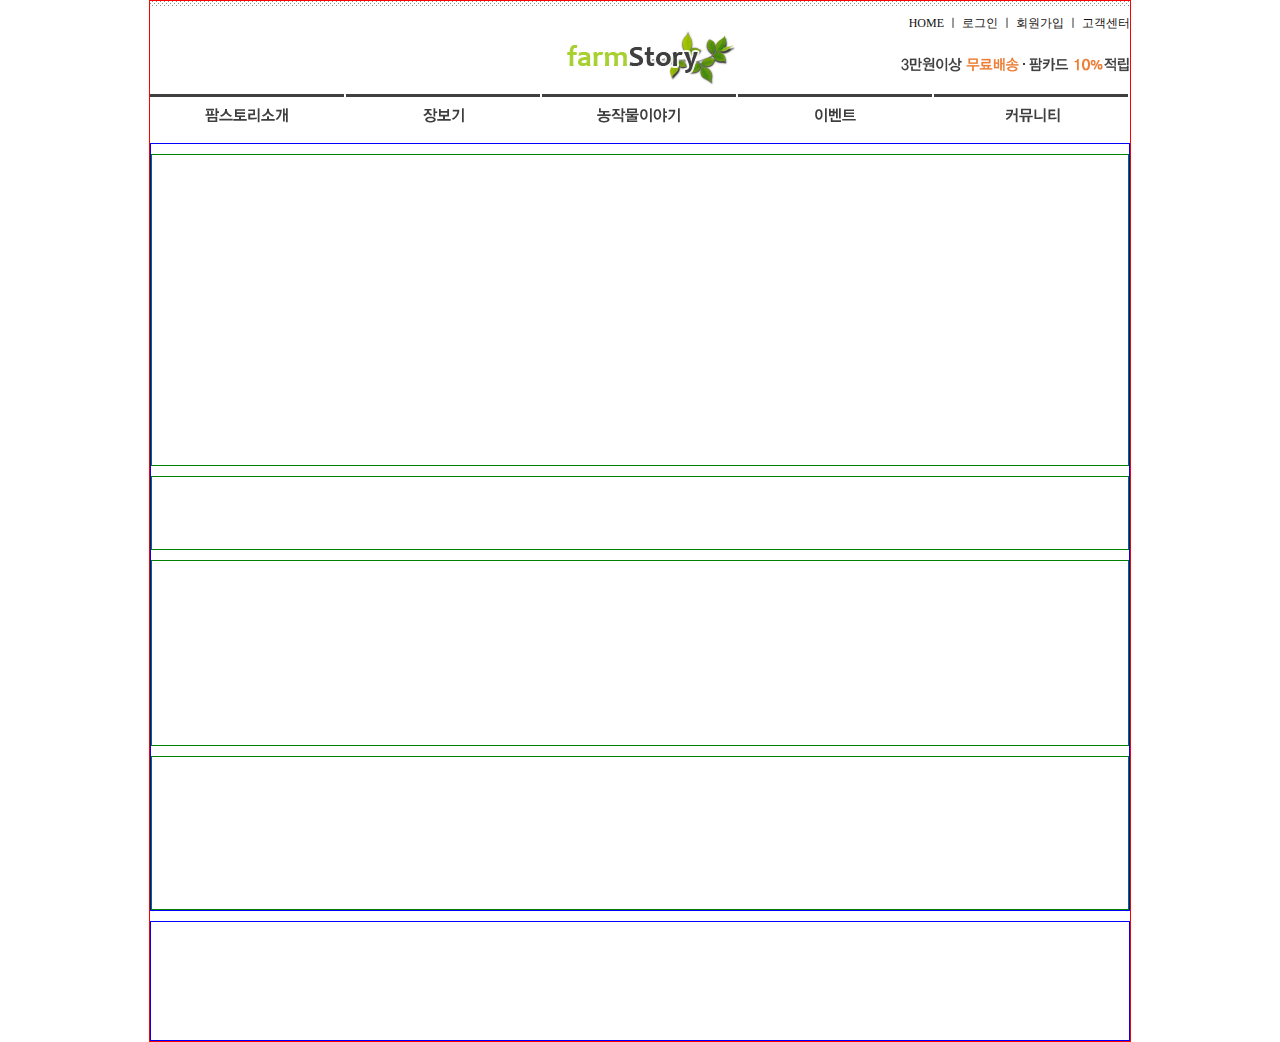
==== farmstory/index.html @ 89a70321 "2021/04/05 farmstory실습" ====
<!DOCTYPE html>
<html lang="en">
<head>
    <meta charset="UTF-8">
    <title>팜스토리::메인</title>
    <style>
        /*초기화*/
        *{
            margin: 0;
            padding: 0;
            font: normal 12px '돋움체';
        }

        ul, ol{list-style : none;}
        a{text-decoration: none; color: #111;}

        #wrapper{
            width: 980px;
            height: auto;
            border: 1px solid red;
            margin: 0 auto;
        }

        /*헤더영역*/
        header{
            width: 100%;
            height: 142px;
            background: url('/farmstory/IMG/img/head_top_line.png')no-repeat;
            position: relative;
        }

        header > .logo{
            position: absolute;
            left: 50%;
            top: 26px;
            transform: translateX(-50%);
        }

        header > p{
            float: right;
            margin-top: 14px;
        }

        header > img{
            position: absolute;
            right: 0;
            top :56px;
        }

        header > .gnb{
            position: absolute;
            left: 0;
            bottom: 0;
            width: 100%;
            height: 50px;
        }

        header > .gnb > li{
            width: 20%;
            height: 100%;
            float: left;
            background-image: url(./IMG/img/head_menu_line.png);
            background-repeat: no-repeat;
            background-position-y: -6px;
        }

        header > .gnb > li > a{
            display: block;
            width: 100%;
            height: 100%;
            font-size: 0;
            background-position: 0 6px;
            background-repeat: no-repeat;
        }

        header > .gnb > li:nth-child(1) > a{background-image: url(./IMG/img/head_menu1.png);} 
        header > .gnb > li:nth-child(2) > a{background-image: url(./IMG/img/head_menu2.png);} 
        header > .gnb > li:nth-child(3) > a{background-image: url(./IMG/img/head_menu3.png);} 
        header > .gnb > li:nth-child(4) > a{background-image: url(./IMG/img/head_menu4.png);} 
        header > .gnb > li:nth-child(5) > a{background-image: url(./IMG/img/head_menu5.png);} 

        header > .gnb > li:nth-child(1) > a:hover{background-image: url(./IMG/img/head_menu1_ov.png);} 
        header > .gnb > li:nth-child(2) > a:hover{background-image: url(./IMG/img/head_menu2_ov.png);} 
        header > .gnb > li:nth-child(3) > a:hover{background-image: url(./IMG/img/head_menu3_ov.png);} 
        header > .gnb > li:nth-child(4) > a:hover{background-image: url(./IMG/img/head_menu4_ov.png);} 
        header > .gnb > li:nth-child(5) > a:hover{background-image: url(./IMG/img/head_menu5_ov.png);} 


        /*메인영역 - 공통*/
        main{
            width: 100%;
            height: auto;
            border: 1px solid blue;
            box-sizing: border-box;
        }

        main > div{
            width: 100%;
            border: 1px solid green;
            box-sizing: border-box;
            margin-top: 10px;
        }

        /*메인영역 - 슬라이더*/
        main > .slider{
            height: 312px;
        }

        /*메인영역 - 바로가기 배너*/
        main > .banner{
            height: 74px;
        }

        /*메인영역 - 최신글 리스트*/
        main > .latest{
            height: 186px;
        }

        /*메인영역 - 안내*/
        main > .info{
            height: 154px;
        }

        /*푸터영역*/
        footer{
            width: 100%;
            height: 120px;

            margin-top: 10px;
            border: 1px solid blue;
            box-sizing: border-box;
        }

    </style>
</head>
<body>
    <div id="wrapper">
        <header>
            <a href="#" class="logo"><img src="./IMG/img/logo.png" alt="로고"></a>
            <p>
                <a href="#">HOME ㅣ</a>
                <a href="#">로그인 ㅣ</a>
                <a href="#">회원가입 ㅣ</a>
                <a href="#">고객센터</a>
            </p>

            <img src="./IMG/img/head_txt_img.png" alt="3만원이상 무료배송&팜카드 10%적립"/>

            <ul class="gnb">
                <li><a href="#">팜스토리 소개</a></li>
                <li><a href="#">장보기</a></li>
                <li><a href="#">농작물이야기</a></li>
                <li><a href="#">이벤트</a></li>
                <li><a href="#">커뮤니티</a></li>
            </ul>

        </header>
        <main>
            <div class="slider"></div>
            <div class="banner"></div>
            <div class="latest"></div>
            <div class="info"></div>

            
        </main>
        <footer></footer>
    </div>
</body>
</html>
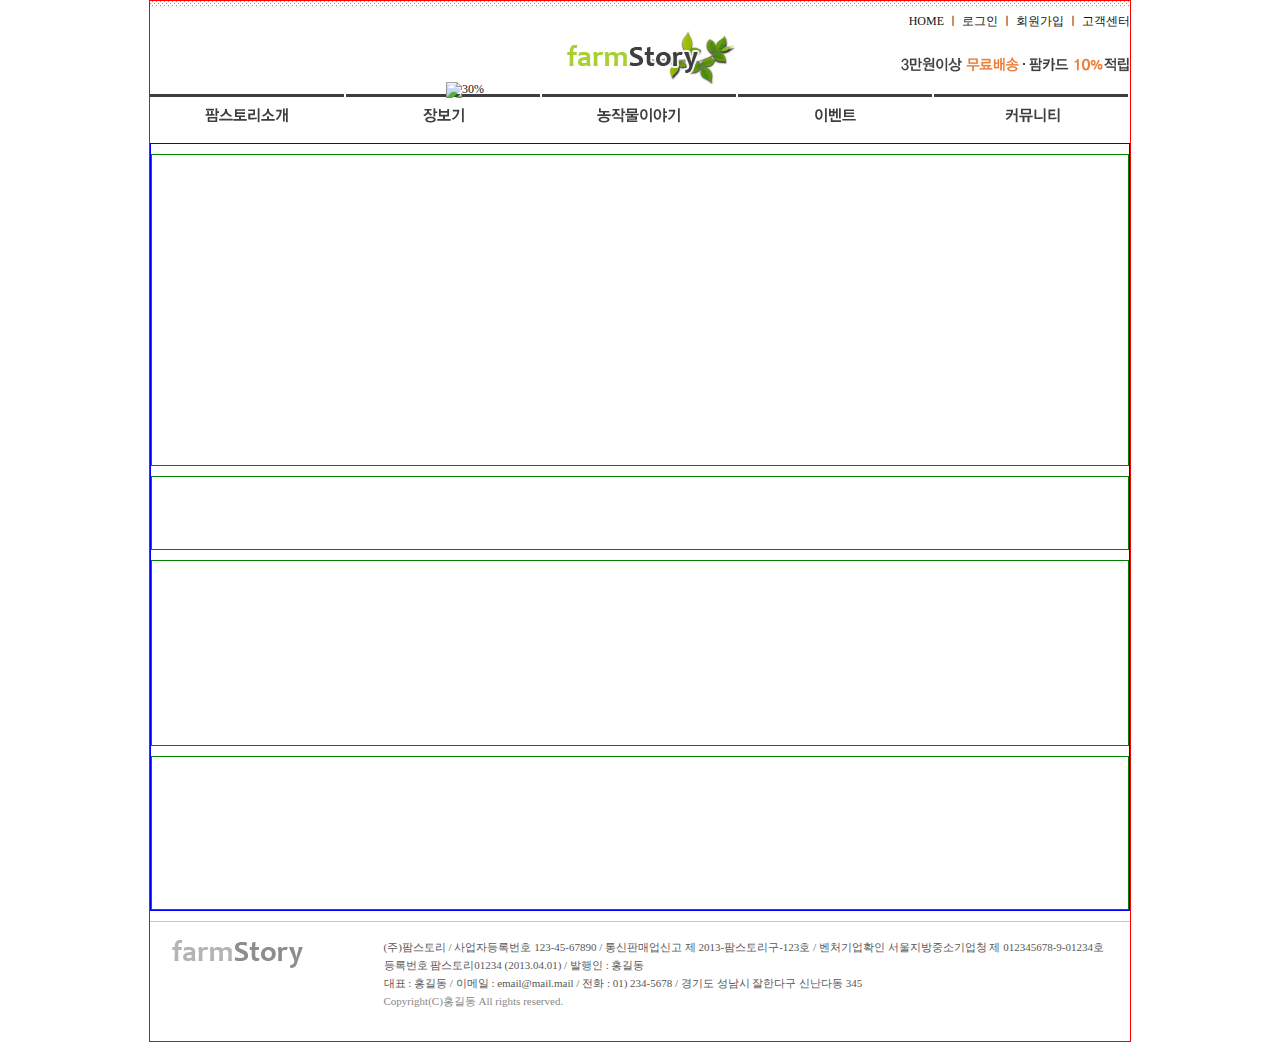
==== commit cbaae177: "2021/04/05 footer완성" ====
--- a/farmstory/index.html
+++ b/farmstory/index.html
@@ -38,7 +38,7 @@
 
         header > p{
             float: right;
-            margin-top: 14px;
+            margin-top: 12px;
         }
 
         header > img{
@@ -71,6 +71,12 @@
             font-size: 0;
             background-position: 0 6px;
             background-repeat: no-repeat;
+        }
+
+        header > .gnb > li > a > img{
+            margin-left: 100px;
+            margin-top: -20px;
+
         }
 
         header > .gnb > li:nth-child(1) > a{background-image: url(./IMG/img/head_menu1.png);} 
@@ -125,10 +131,26 @@
         footer{
             width: 100%;
             height: 120px;
+            margin-top: 10px;
+            border-top: 1px solid #d1cab2;
+            box-sizing: border-box;
+        }
 
-            margin-top: 10px;
-            border: 1px solid blue;
-            box-sizing: border-box;
+        footer > img{}
+
+        footer > p{
+            float : right;
+            margin-right: 26px;
+            margin-top: 16px;
+            font : normal 11px '돋움';
+            color: #585858;
+            line-height: 18px;
+        }
+
+        footer > p > span{
+            font-size: 11px;
+            font-family: 'Verdana';
+            color: #888;
         }
 
     </style>
@@ -148,7 +170,7 @@
 
             <ul class="gnb">
                 <li><a href="#">팜스토리 소개</a></li>
-                <li><a href="#">장보기</a></li>
+                <li><a href="#"><img src="./img/head_menu_badge.png" alt="30%"/>장보기</a></li>
                 <li><a href="#">농작물이야기</a></li>
                 <li><a href="#">이벤트</a></li>
                 <li><a href="#">커뮤니티</a></li>
@@ -163,7 +185,15 @@
 
             
         </main>
-        <footer></footer>
+        <footer>
+            <img src="./IMG/img/footer_logo.png" alt="로고">
+            <p>
+                (주)팜스토리 / 사업자등록번호 123-45-67890 / 통신판매업신고 제 2013-팜스토리구-123호 / 벤처기업확인 서울지방중소기업청 제 012345678-9-01234호<br/>
+                등록번호 팜스토리01234 (2013.04.01) / 발행인 : 홍길동<br/>
+                대표 : 홍길동 / 이메일 : email@mail.mail / 전화 : 01) 234-5678 / 경기도 성남시 잘한다구 신난다동 345<br/>
+                <span>Copyright(C)홍길동 All rights reserved.</span>
+            </p>
+        </footer>
     </div>
 </body>
 </html>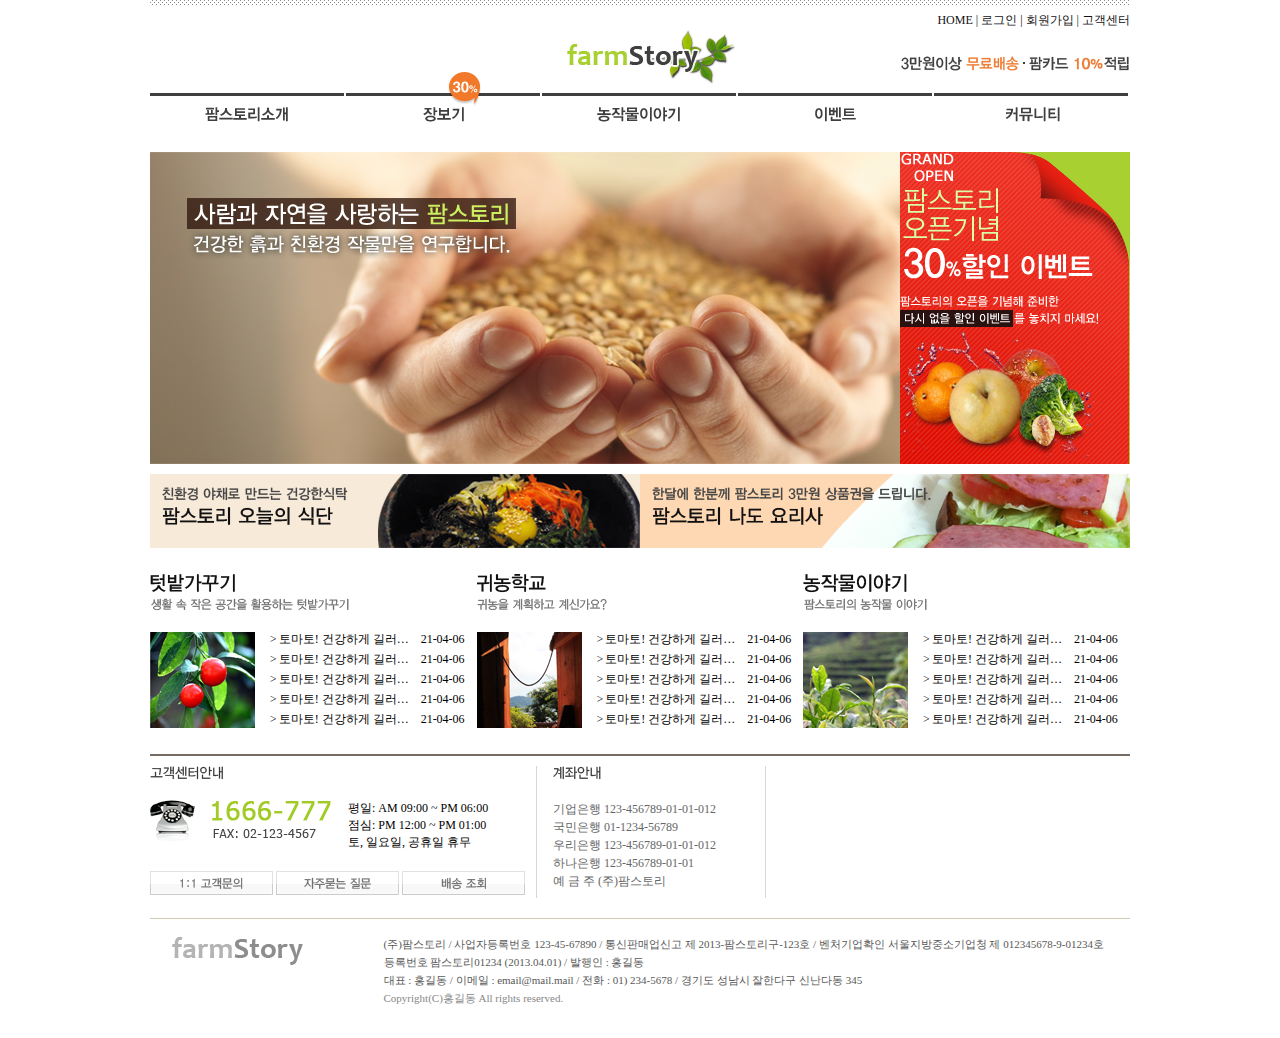
==== commit f0ddda60: "2021/04/07 디자인 완성" ====
--- a/farmstory/index.html
+++ b/farmstory/index.html
@@ -3,194 +3,186 @@
 <head>
     <meta charset="UTF-8">
     <title>팜스토리::메인</title>
-    <style>
-        /*초기화*/
-        *{
-            margin: 0;
-            padding: 0;
-            font: normal 12px '돋움체';
-        }
-
-        ul, ol{list-style : none;}
-        a{text-decoration: none; color: #111;}
-
-        #wrapper{
-            width: 980px;
-            height: auto;
-            border: 1px solid red;
-            margin: 0 auto;
-        }
-
-        /*헤더영역*/
-        header{
-            width: 100%;
-            height: 142px;
-            background: url('/farmstory/IMG/img/head_top_line.png')no-repeat;
-            position: relative;
-        }
-
-        header > .logo{
-            position: absolute;
-            left: 50%;
-            top: 26px;
-            transform: translateX(-50%);
-        }
-
-        header > p{
-            float: right;
-            margin-top: 12px;
-        }
-
-        header > img{
-            position: absolute;
-            right: 0;
-            top :56px;
-        }
-
-        header > .gnb{
-            position: absolute;
-            left: 0;
-            bottom: 0;
-            width: 100%;
-            height: 50px;
-        }
-
-        header > .gnb > li{
-            width: 20%;
-            height: 100%;
-            float: left;
-            background-image: url(./IMG/img/head_menu_line.png);
-            background-repeat: no-repeat;
-            background-position-y: -6px;
-        }
-
-        header > .gnb > li > a{
-            display: block;
-            width: 100%;
-            height: 100%;
-            font-size: 0;
-            background-position: 0 6px;
-            background-repeat: no-repeat;
-        }
-
-        header > .gnb > li > a > img{
-            margin-left: 100px;
-            margin-top: -20px;
-
-        }
-
-        header > .gnb > li:nth-child(1) > a{background-image: url(./IMG/img/head_menu1.png);} 
-        header > .gnb > li:nth-child(2) > a{background-image: url(./IMG/img/head_menu2.png);} 
-        header > .gnb > li:nth-child(3) > a{background-image: url(./IMG/img/head_menu3.png);} 
-        header > .gnb > li:nth-child(4) > a{background-image: url(./IMG/img/head_menu4.png);} 
-        header > .gnb > li:nth-child(5) > a{background-image: url(./IMG/img/head_menu5.png);} 
-
-        header > .gnb > li:nth-child(1) > a:hover{background-image: url(./IMG/img/head_menu1_ov.png);} 
-        header > .gnb > li:nth-child(2) > a:hover{background-image: url(./IMG/img/head_menu2_ov.png);} 
-        header > .gnb > li:nth-child(3) > a:hover{background-image: url(./IMG/img/head_menu3_ov.png);} 
-        header > .gnb > li:nth-child(4) > a:hover{background-image: url(./IMG/img/head_menu4_ov.png);} 
-        header > .gnb > li:nth-child(5) > a:hover{background-image: url(./IMG/img/head_menu5_ov.png);} 
-
-
-        /*메인영역 - 공통*/
-        main{
-            width: 100%;
-            height: auto;
-            border: 1px solid blue;
-            box-sizing: border-box;
-        }
-
-        main > div{
-            width: 100%;
-            border: 1px solid green;
-            box-sizing: border-box;
-            margin-top: 10px;
-        }
-
-        /*메인영역 - 슬라이더*/
-        main > .slider{
-            height: 312px;
-        }
-
-        /*메인영역 - 바로가기 배너*/
-        main > .banner{
-            height: 74px;
-        }
-
-        /*메인영역 - 최신글 리스트*/
-        main > .latest{
-            height: 186px;
-        }
-
-        /*메인영역 - 안내*/
-        main > .info{
-            height: 154px;
-        }
-
-        /*푸터영역*/
-        footer{
-            width: 100%;
-            height: 120px;
-            margin-top: 10px;
-            border-top: 1px solid #d1cab2;
-            box-sizing: border-box;
-        }
-
-        footer > img{}
-
-        footer > p{
-            float : right;
-            margin-right: 26px;
-            margin-top: 16px;
-            font : normal 11px '돋움';
-            color: #585858;
-            line-height: 18px;
-        }
-
-        footer > p > span{
-            font-size: 11px;
-            font-family: 'Verdana';
-            color: #888;
-        }
-
-    </style>
+    <link rel="stylesheet" href="./css/style.css"/>
 </head>
 <body>
     <div id="wrapper">
         <header>
-            <a href="#" class="logo"><img src="./IMG/img/logo.png" alt="로고"></a>
+            <a href="#" class="logo"><img src="./img/logo.png" alt="로고"/></a>
             <p>
-                <a href="#">HOME ㅣ</a>
-                <a href="#">로그인 ㅣ</a>
-                <a href="#">회원가입 ㅣ</a>
+                <a href="#">HOME |</a>
+                <a href="#">로그인 |</a>
+                <a href="#">회원가입 |</a>
                 <a href="#">고객센터</a>
             </p>
 
-            <img src="./IMG/img/head_txt_img.png" alt="3만원이상 무료배송&팜카드 10%적립"/>
+            <img src="./img/head_txt_img.png" alt="3만원 이상 무료배송&팜카드 10%적립"/>
 
+            <!-- 1차 카테고리 메뉴 -->
             <ul class="gnb">
-                <li><a href="#">팜스토리 소개</a></li>
+                <li><a href="#">팜스토리소개</a></li>
                 <li><a href="#"><img src="./img/head_menu_badge.png" alt="30%"/>장보기</a></li>
                 <li><a href="#">농작물이야기</a></li>
                 <li><a href="#">이벤트</a></li>
                 <li><a href="#">커뮤니티</a></li>
             </ul>
-
         </header>
         <main>
-            <div class="slider"></div>
-            <div class="banner"></div>
-            <div class="latest"></div>
-            <div class="info"></div>
+            <div class="slider">
+                <ul>
+                    <li><img src="./img/main_slide_img1.jpg" alt="슬라이더1"/></li>
+                    <li><img src="./img/main_slide_img2.jpg" alt="슬라이더2"/></li>
+                    <li><img src="./img/main_slide_img3.jpg" alt="슬라이더3"/></li>
+                </ul>
+                <img src="./img/main_slide_img_tit.png" alt="사람과 자연을 사랑하는 팜스토리"/>
+                <div>
+                    <img src="./img/main_banner_txt.png" alt="GRAND OPEN"/>
+                    <img src="./img/main_banner_tit.png" alt="팜스토리 오픈 기념 30%할인 이벤트"/>
+                    <img src="./img/main_banner_img.png" alt="GRAND OPEN"/>
+                </div>
+            </div>
 
-            
+            <div class="banner">
+                <a href="#"><img src="./img/main_banner_sub1_tit.png" alt="오늘의 식단"/></a>
+                <a href="#"><img src="./img/main_banner_sub2_tit.png" alt="나도 요리사"/></a>
+            </div>
+
+            <div class="latest">
+                <div>
+                    <img src="./img/main_latest1_tit.png" alt="텃밭가꾸기"/>
+                    <img src="./img/main_latest1_img.jpg" alt="이미지"/>
+                    <table border="0">
+                        <tr>
+                            <td>></td>
+                            <td>토마토! 건강하게 길러서 안심하고 먹자</td>
+                            <td>21-04-06</td>
+                        </tr>
+                        <tr>
+                            <td>></td>
+                            <td>토마토! 건강하게 길러서 안심하고 먹자</td>
+                            <td>21-04-06</td>
+                        </tr>
+                        <tr>
+                            <td>></td>
+                            <td>토마토! 건강하게 길러서 안심하고 먹자</td>
+                            <td>21-04-06</td>
+                        </tr>
+                        <tr>
+                            <td>></td>
+                            <td>토마토! 건강하게 길러서 안심하고 먹자</td>
+                            <td>21-04-06</td>
+                        </tr>
+                        <tr>
+                            <td>></td>
+                            <td>토마토! 건강하게 길러서 안심하고 먹자</td>
+                            <td>21-04-06</td>
+                        </tr>
+                    </table>
+                </div>
+                <div>
+                    <img src="./img/main_latest2_tit.png" alt="텃밭가꾸기"/>
+                    <img src="./img/main_latest2_img.jpg" alt="이미지"/>
+                    <table border="0">
+                        <tr>
+                            <td>></td>
+                            <td>토마토! 건강하게 길러서 안심하고 먹자</td>
+                            <td>21-04-06</td>
+                        </tr>
+                        <tr>
+                            <td>></td>
+                            <td>토마토! 건강하게 길러서 안심하고 먹자</td>
+                            <td>21-04-06</td>
+                        </tr>
+                        <tr>
+                            <td>></td>
+                            <td>토마토! 건강하게 길러서 안심하고 먹자</td>
+                            <td>21-04-06</td>
+                        </tr>
+                        <tr>
+                            <td>></td>
+                            <td>토마토! 건강하게 길러서 안심하고 먹자</td>
+                            <td>21-04-06</td>
+                        </tr>
+                        <tr>
+                            <td>></td>
+                            <td>토마토! 건강하게 길러서 안심하고 먹자</td>
+                            <td>21-04-06</td>
+                        </tr>
+                    </table>
+                </div>
+                <div>
+                    <img src="./img/main_latest3_tit.png" alt="텃밭가꾸기"/>
+                    <img src="./img/main_latest3_img.jpg" alt="이미지"/>
+                    <table border="0">
+                        <tr>
+                            <td>></td>
+                            <td>토마토! 건강하게 길러서 안심하고 먹자</td>
+                            <td>21-04-06</td>
+                        </tr>
+                        <tr>
+                            <td>></td>
+                            <td>토마토! 건강하게 길러서 안심하고 먹자</td>
+                            <td>21-04-06</td>
+                        </tr>
+                        <tr>
+                            <td>></td>
+                            <td>토마토! 건강하게 길러서 안심하고 먹자</td>
+                            <td>21-04-06</td>
+                        </tr>
+                        <tr>
+                            <td>></td>
+                            <td>토마토! 건강하게 길러서 안심하고 먹자</td>
+                            <td>21-04-06</td>
+                        </tr>
+                        <tr>
+                            <td>></td>
+                            <td>토마토! 건강하게 길러서 안심하고 먹자</td>
+                            <td>21-04-06</td>
+                        </tr>
+                    </table>
+                </div>
+                
+            </div>
+
+            <div class="info">
+                <div>
+                    <img src="./img/main_sub2_cs_tit.png" class="tit" alt="고객센터 안내"/>
+
+                    <div class="cs">
+                        <img src="./img/main_sub2_cs_img.png" alt="이미지"/>
+                        <img src="./img/main_sub2_cs_txt.png" alt="1666-777"/>
+                        <ul>
+                            <li>평일: AM 09:00 ~ PM 06:00</li>
+                            <li>점심: PM 12:00 ~ PM 01:00</li>
+                            <li>토, 일요일, 공휴일 휴무</li>
+                        </ul>
+                    </div>
+
+                    <div class="btns">
+                        <a href="#"><img src="./img/main_sub2_cs_bt1.png" alt="고객문의"></a>
+                        <a href="#"><img src="./img/main_sub2_cs_bt2.png" alt="자주묻는질문"></a>
+                        <a href="#"><img src="./img/main_sub2_cs_bt3.png" alt="배송조회"></a>
+                    </div>
+                </div>
+                <div>
+                    <img src="./img/main_sub2_account_tit.png" class="tit" alt="계좌안내"/>
+                    <p class="account">
+                        기업은행 123-456789-01-01-012<br />
+                        국민은행 01-1234-56789<br />
+                        우리은행 123-456789-01-01-012<br />
+                        하나은행 123-456789-01-01<br />
+                        예 금 주 (주)팜스토리
+                    </p>
+                </div>
+                <div></div>
+            </div>
         </main>
         <footer>
-            <img src="./IMG/img/footer_logo.png" alt="로고">
+            <img src="./img/footer_logo.png" alt="로고"/>
             <p>
-                (주)팜스토리 / 사업자등록번호 123-45-67890 / 통신판매업신고 제 2013-팜스토리구-123호 / 벤처기업확인 서울지방중소기업청 제 012345678-9-01234호<br/>
-                등록번호 팜스토리01234 (2013.04.01) / 발행인 : 홍길동<br/>
-                대표 : 홍길동 / 이메일 : email@mail.mail / 전화 : 01) 234-5678 / 경기도 성남시 잘한다구 신난다동 345<br/>
+                (주)팜스토리 / 사업자등록번호 123-45-67890 / 통신판매업신고 제 2013-팜스토리구-123호 / 벤처기업확인 서울지방중소기업청 제 012345678-9-01234호<br />
+                등록번호 팜스토리01234 (2013.04.01) / 발행인 : 홍길동<br />
+                대표 : 홍길동 / 이메일 : email@mail.mail / 전화 : 01) 234-5678 / 경기도 성남시 잘한다구 신난다동 345<br />
                 <span>Copyright(C)홍길동 All rights reserved.</span>
             </p>
         </footer>
--- a/farmstory/css/style.css
+++ b/farmstory/css/style.css
@@ -0,0 +1,383 @@
+/* 초기화 */
+* {
+    margin: 0;
+    padding: 0;
+    font: normal 12px '돋움체';
+}
+
+ul, ol {list-style: none;}
+a {text-decoration: none; color: #111;}
+
+#wrapper {
+    width: 980px;
+    height: auto;
+    margin: 0 auto;
+}
+
+/* 헤더영역 */
+header {
+    position: relative;
+    width: 100%;
+    height: 142px;
+    background: url('../img/head_top_line.png') no-repeat;
+}
+
+header > .logo {
+    position: absolute;
+    left: 50%;
+    top: 26px;
+    margin-left: -95px;
+}
+header > p {
+    float: right;
+    margin-top: 12px;
+}
+header > img {
+    position: absolute;
+    right: 0;
+    top: 56px;
+}
+
+header > .gnb {
+    position: absolute;
+    left: 0;
+    bottom: 0;
+    width: 100%;
+    height: 50px;
+}
+header > .gnb > li {
+    float: left;
+    width: 20%;
+    height: 100%;
+    background-image: url('../img/head_menu_line.png');
+    background-repeat: no-repeat;
+    background-position-y: -6px;
+}
+header > .gnb > li > a {
+    display: block;
+    width: 100%;
+    height: 100%;
+    font-size: 0;
+    background-position: 0 6px;
+    background-repeat: no-repeat;
+}
+
+header > .gnb > li > a > img {
+    margin-left: 100px;
+    margin-top: -20px;
+}
+
+header > .gnb > li:nth-child(1) > a {background-image: url('../img/head_menu1.png');}
+header > .gnb > li:nth-child(2) > a {background-image: url('../img/head_menu2.png');}
+header > .gnb > li:nth-child(3) > a {background-image: url('../img/head_menu3.png');}
+header > .gnb > li:nth-child(4) > a {background-image: url('../img/head_menu4.png');}
+header > .gnb > li:nth-child(5) > a {background-image: url('../img/head_menu5.png');}
+
+header > .gnb > li:nth-child(1) > a:hover {background-image: url('../img/head_menu1_ov.png');}
+header > .gnb > li:nth-child(2) > a:hover {background-image: url('../img/head_menu2_ov.png');}
+header > .gnb > li:nth-child(3) > a:hover {background-image: url('../img/head_menu3_ov.png');}
+header > .gnb > li:nth-child(4) > a:hover {background-image: url('../img/head_menu4_ov.png');}
+header > .gnb > li:nth-child(5) > a:hover {background-image: url('../img/head_menu5_ov.png');}
+
+/* 메인영역 - 공통 */
+main {
+    width: 100%;
+    height: auto;
+}
+
+main > div {
+    width: 100%;
+    margin-top: 10px;            
+}
+
+/* 메인영역 - 슬라이더 */
+main > .slider {
+    position: relative;
+    height: 312px;
+}
+
+main > .slider > ul {
+    position: relative;
+    width: 100%;
+    height: 100%;
+    overflow: hidden;
+}
+
+main > .slider > ul > li {
+    position: absolute;
+    width: 100%;
+    height: 100%;
+}
+
+main > .slider > ul > li:nth-child(1) {left:    0; top: 0;}
+main > .slider > ul > li:nth-child(2) {left: 100%; top: 0;}
+main > .slider > ul > li:nth-child(3) {left: 200%; top: 0;}
+
+main > .slider > img {
+    position: absolute;
+    left: 36px;
+    top: 46px;
+}
+
+main > .slider > div {
+    position: absolute;
+    right: 0;
+    top: 0;
+    width: 230px;
+    height: 312px;
+    background: url('../img/main_banner_bg.jpg') no-repeat;
+}
+
+/* 메인영역 - 바로가기 배너 */
+main > .banner {
+    height: 74px;
+}
+
+main > .banner > a {
+    float: left;
+    display: block;
+    width: 50%;
+    height: 100%;
+    padding: 12px;
+    box-sizing: border-box;
+}
+main > .banner > a:nth-child(1) {background-image: url('../img/main_banner_sub1_bg.jpg');}
+main > .banner > a:nth-child(2) {background-image: url('../img/main_banner_sub2_bg.jpg');}        
+
+/* 메인영역 - 최신글 리스트 */
+main > .latest {
+    height: 186px;
+}
+
+main > .latest > div {
+    position: relative;
+    float: left;
+    width: 33.33%;
+    height: 100%;
+}
+
+main > .latest > div > img:nth-child(1) {
+    position: absolute;
+    left: 0;
+    top: 16px;
+}
+main > .latest > div > img:nth-child(2) {
+    position: absolute;
+    left: 0;
+    bottom: 16px;
+}
+main > .latest > div > table {
+    position: absolute;
+    right: 10px;
+    bottom: 14px;
+}
+
+main > .latest > div > table tr {}
+main > .latest > div > table tr > td {}
+main > .latest > div > table tr > td:nth-child(2) {
+    display: block;
+    width: 140px;
+    text-overflow: ellipsis;
+    white-space: nowrap;
+    overflow: hidden;
+    line-height: 18px;
+}
+
+/* 메인영역 - 안내 */
+main > .info {
+    height: 154px;
+    overflow: hidden;
+    padding: 10px 0;
+    border-top: 2px solid #756c65;
+    box-sizing: border-box;
+}
+
+main > .info > div {
+    float: left;
+    height: 100%;
+}
+main > .info > div:nth-child(1) {
+    width: 386px;
+}
+main > .info > div:nth-child(2) {
+    width: 230px;
+    padding-left: 16px;
+    border-left: 1px solid #d7d7d7;
+    border-right: 1px solid #d7d7d7;
+    box-sizing: border-box;
+}
+main > .info > div:nth-child(3) {
+    width: 360px;
+    padding-left: 10px;
+    box-sizing: border-box;
+}
+
+main > .info .cs {
+    overflow: hidden;
+}
+main > .info .cs > * {
+    float: left;
+    margin-right: 16px;
+}
+
+main > .info .btns {
+    margin-top: 20px;
+}
+
+main > .info > div > .tit {
+    margin-bottom: 16px;
+}
+
+main > .info > div > .account {
+    line-height: 18px;
+    color: #666;
+}
+
+/* 푸터영역 */
+footer {
+    width: 100%;
+    height: 120px;
+    margin-top: 10px;
+    border-top: 1px solid #d1cab2;
+    box-sizing: border-box;
+}
+
+footer > img {}
+footer > p {
+    float: right;
+    margin-right: 26px;
+    margin-top: 16px;
+    font: normal 11px '돋움';
+    color: #585858;
+    line-height: 18px;
+}
+footer > p > span {
+    font-size: 11px;
+    font-family: 'Verdana';
+    color: #888;
+}
+
+/* 서브페이지 공통 */
+#sub {
+    width: 100%;
+    height: auto;
+}
+#sub > div {
+    width: 100%;
+    height: 184px;
+    background-image: url('../img/sub_top_bg.jpg');
+}
+#sub > section {
+    width: 100%;
+    height: auto;
+    overflow: hidden;
+}
+#sub > section > aside {
+    float: left;
+    width: 176px;
+    height: 650px;
+    background-image: url('../img/sub_aside_bg_line.png');
+    background-repeat: no-repeat;
+    background-position: right;
+}
+#sub > section > aside > img {
+    margin: 16px 10px 12px 10px;
+}
+
+#sub > section > aside > ul {
+    width: 175px;
+    height: 233px;
+    background-image: url('../img/sub_aside_bg_lnb.png');
+    padding-top: 30px;
+    box-sizing: border-box;
+}
+#sub > section > aside > ul > li {
+    width: 100%;
+    height: 29px;
+    margin-bottom: 6px;
+}
+#sub > section > aside > ul > li > a {
+    display: block;
+    width: 100%;
+    height: 100%;
+    font-size: 0;
+}
+
+/* 팜스토리소개 사이드메뉴 */
+#sub > .cate1 > aside > ul > li:nth-child(1) > a {background-image: url('../img/sub_cate1_lnb1.png');}
+#sub > .cate1 > aside > ul > li:nth-child(2) > a {background-image: url('../img/sub_cate1_lnb2.png');}
+#sub > .cate1 > aside > ul > li:nth-child(1) > a:hover {background-image: url('../img/sub_cate1_lnb1_ov.png');}
+#sub > .cate1 > aside > ul > li:nth-child(2) > a:hover {background-image: url('../img/sub_cate1_lnb2_ov.png');}
+#sub > .cate1 > aside > ul > li:nth-child(1).on > a {background-image: url('../img/sub_cate1_lnb1_ov.png');}
+#sub > .cate1 > aside > ul > li:nth-child(2).on > a {background-image: url('../img/sub_cate1_lnb2_ov.png');}
+
+/* 장보기 사이드메뉴 */
+#sub > .cate2 > aside > ul > li:nth-child(1) > a {background-image: url('../img/sub_cate2_lnb1.png');}
+#sub > .cate2 > aside > ul > li:nth-child(1) > a:hover {background-image: url('../img/sub_cate2_lnb1_ov.png');}
+#sub > .cate2 > aside > ul > li:nth-child(1).on > a {background-image: url('../img/sub_cate2_lnb1_ov.png');}
+
+/* 농작물이야기 사이드메뉴 */
+#sub > .cate3 > aside > ul > li:nth-child(1) > a {background-image: url('../img/sub_cate3_lnb1.png');}
+#sub > .cate3 > aside > ul > li:nth-child(2) > a {background-image: url('../img/sub_cate3_lnb2.png');}
+#sub > .cate3 > aside > ul > li:nth-child(3) > a {background-image: url('../img/sub_cate3_lnb3.png');}
+#sub > .cate3 > aside > ul > li:nth-child(1) > a:hover {background-image: url('../img/sub_cate3_lnb1_ov.png');}
+#sub > .cate3 > aside > ul > li:nth-child(2) > a:hover {background-image: url('../img/sub_cate3_lnb2_ov.png');}
+#sub > .cate3 > aside > ul > li:nth-child(3) > a:hover {background-image: url('../img/sub_cate3_lnb3_ov.png');}
+#sub > .cate3 > aside > ul > li:nth-child(1).on > a {background-image: url('../img/sub_cate3_lnb1_ov.png');}
+#sub > .cate3 > aside > ul > li:nth-child(2).on > a {background-image: url('../img/sub_cate3_lnb2_ov.png');}
+#sub > .cate3 > aside > ul > li:nth-child(3).on > a {background-image: url('../img/sub_cate3_lnb3_ov.png');}
+
+/* 이벤트 사이드메뉴 */
+#sub > .cate4 > aside > ul > li:nth-child(1) > a {background-image: url('../img/sub_cate4_lnb1.png');}
+#sub > .cate4 > aside > ul > li:nth-child(1) > a:hover {background-image: url('../img/sub_cate4_lnb1_ov.png');}
+#sub > .cate4 > aside > ul > li:nth-child(1).on > a {background-image: url('../img/sub_cate4_lnb1_ov.png');}
+
+
+/* 커뮤니티 사이드메뉴 */
+#sub > .cate5 > aside > ul > li:nth-child(1) > a {background-image: url('../img/sub_cate5_lnb1.png');}
+#sub > .cate5 > aside > ul > li:nth-child(2) > a {background-image: url('../img/sub_cate5_lnb2.png');}
+#sub > .cate5 > aside > ul > li:nth-child(3) > a {background-image: url('../img/sub_cate5_lnb3.png');}
+#sub > .cate5 > aside > ul > li:nth-child(4) > a {background-image: url('../img/sub_cate5_lnb4.png');}
+#sub > .cate5 > aside > ul > li:nth-child(5) > a {background-image: url('../img/sub_cate5_lnb5.png');}
+#sub > .cate5 > aside > ul > li:nth-child(1) > a:hover {background-image: url('../img/sub_cate5_lnb1_ov.png');}
+#sub > .cate5 > aside > ul > li:nth-child(2) > a:hover {background-image: url('../img/sub_cate5_lnb2_ov.png');}
+#sub > .cate5 > aside > ul > li:nth-child(3) > a:hover {background-image: url('../img/sub_cate5_lnb3_ov.png');}
+#sub > .cate5 > aside > ul > li:nth-child(4) > a:hover {background-image: url('../img/sub_cate5_lnb4_ov.png');}
+#sub > .cate5 > aside > ul > li:nth-child(5) > a:hover {background-image: url('../img/sub_cate5_lnb5_ov.png');}
+#sub > .cate5 > aside > ul > li:nth-child(1).on > a {background-image: url('../img/sub_cate5_lnb1_ov.png');}
+#sub > .cate5 > aside > ul > li:nth-child(2).on > a {background-image: url('../img/sub_cate5_lnb2_ov.png');}
+#sub > .cate5 > aside > ul > li:nth-child(3).on > a {background-image: url('../img/sub_cate5_lnb3_ov.png');}
+#sub > .cate5 > aside > ul > li:nth-child(4).on > a {background-image: url('../img/sub_cate5_lnb4_ov.png');}
+#sub > .cate5 > aside > ul > li:nth-child(5).on > a {background-image: url('../img/sub_cate5_lnb5_ov.png');}
+
+
+
+#sub > section > article {
+    float: left;
+    width: 800px;
+    height: 650px;
+    padding-left: 46px;
+    box-sizing: border-box;
+}
+
+#sub > section > article > nav {
+    position: relative;
+    width: 100%;
+    height: 60px;
+    border-bottom: 1px solid #c2c2c2;
+    box-sizing: border-box;
+}
+#sub > section > article > nav > img {
+    position: absolute;
+    left: 0;
+    bottom: 6px;
+}
+#sub > section > article > nav > p {
+    position: absolute;
+    right: 0;
+    bottom: 6px;
+}
+#sub > section > article > nav > p > strong {
+    font-weight: bold;
+    color: #adba15;
+}